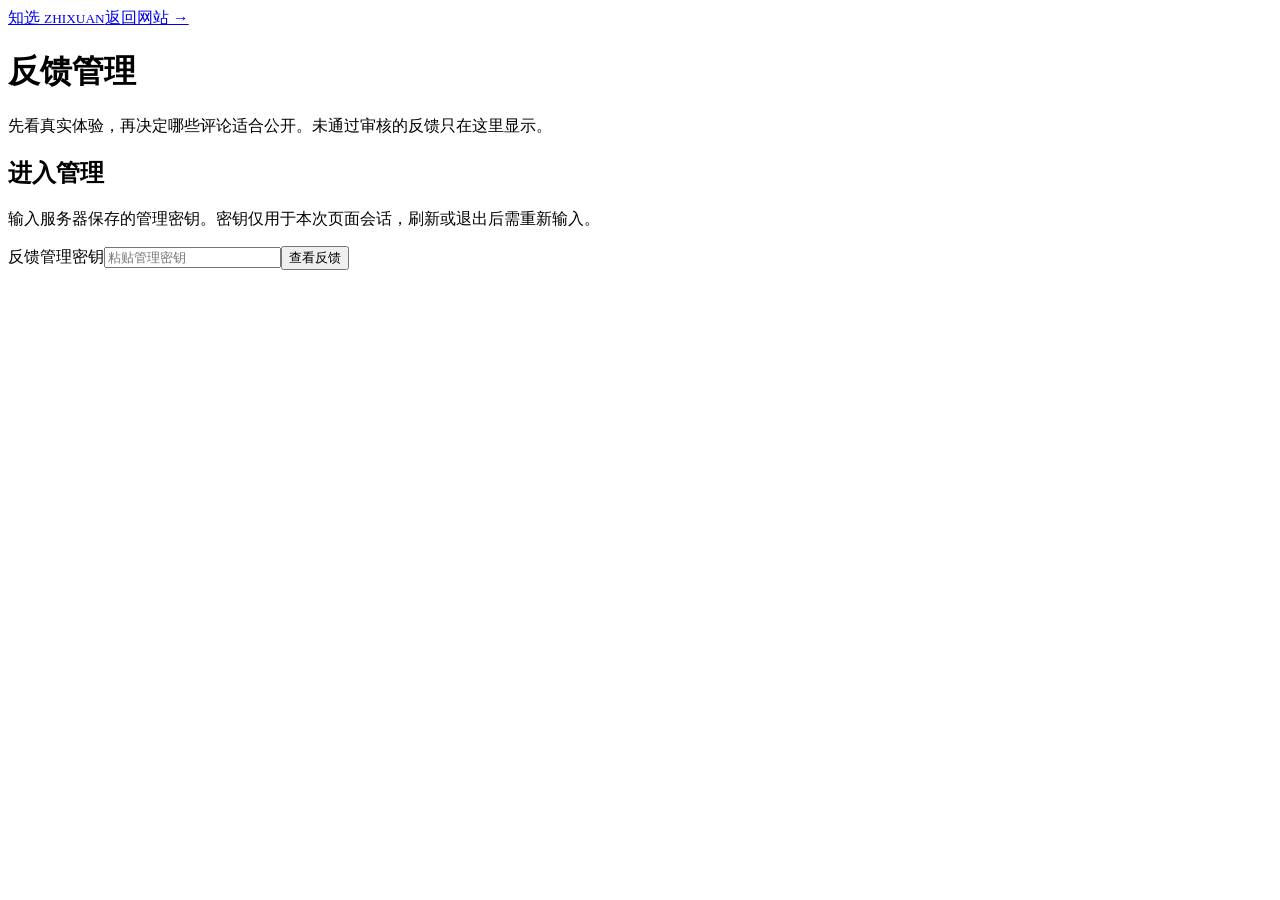
==== frontend/feedback-admin.html @ 262665d4 "feat: add moderated usage feedback under data explanations" ====
<!doctype html>
<html lang="zh-CN"><head><meta charset="UTF-8"><meta name="viewport" content="width=device-width, initial-scale=1"><meta name="robots" content="noindex,nofollow"><title>反馈管理 · 知选</title><link rel="icon" href="data:,"><link rel="stylesheet" href="/styles.css"><link rel="stylesheet" href="/glass.css"><link rel="stylesheet" href="/feedback.css?v=feedback-20261028"><script type="module" src="/feedback-admin.mjs?v=feedback-20261028"></script></head>
<body class="feedback-admin-body"><div class="app-shell"><header class="header"><a class="brand" href="/" aria-label="返回知选首页"><img class="brand-symbol" src="/assets/icons/phone.svg" alt=""><span>知选 <small>ZHIXUAN</small></span></a><a href="/">返回网站 →</a></header>
<main class="feedback-admin-main"><h1>反馈管理</h1><p class="feedback-admin-intro">先看真实体验，再决定哪些评论适合公开。未通过审核的反馈只在这里显示。</p>
<section id="admin-login-panel" class="feedback-admin-login"><h2>进入管理</h2><p>输入服务器保存的管理密钥。密钥仅用于本次页面会话，刷新或退出后需重新输入。</p><form id="admin-login" method="post" action="/api/v1/admin/feedback" autocomplete="off"><label for="admin-key">反馈管理密钥<input id="admin-key" name="key" type="password" required autocomplete="off" spellcheck="false" placeholder="粘贴管理密钥"></label><button id="admin-login-button" type="submit" class="primary">查看反馈</button></form></section>
<p id="admin-message" class="feedback-message" role="status" aria-live="polite"></p>
<section id="admin-workspace" hidden><div class="feedback-admin-toolbar"><label for="admin-filter">审核状态<select id="admin-filter"><option value="pending">待审核</option><option value="published">已发布</option><option value="rejected">未通过</option><option value="all">全部反馈</option></select></label><div class="actions"><button id="admin-refresh" type="button">刷新</button><button id="admin-export" type="button">导出全部 CSV</button><button id="admin-logout" type="button">退出管理</button></div></div><p id="admin-summary" class="feedback-admin-summary" role="status"></p><div id="admin-list" aria-live="polite"></div><div id="admin-pagination" class="pagination"></div></section>
</main></div></body></html>
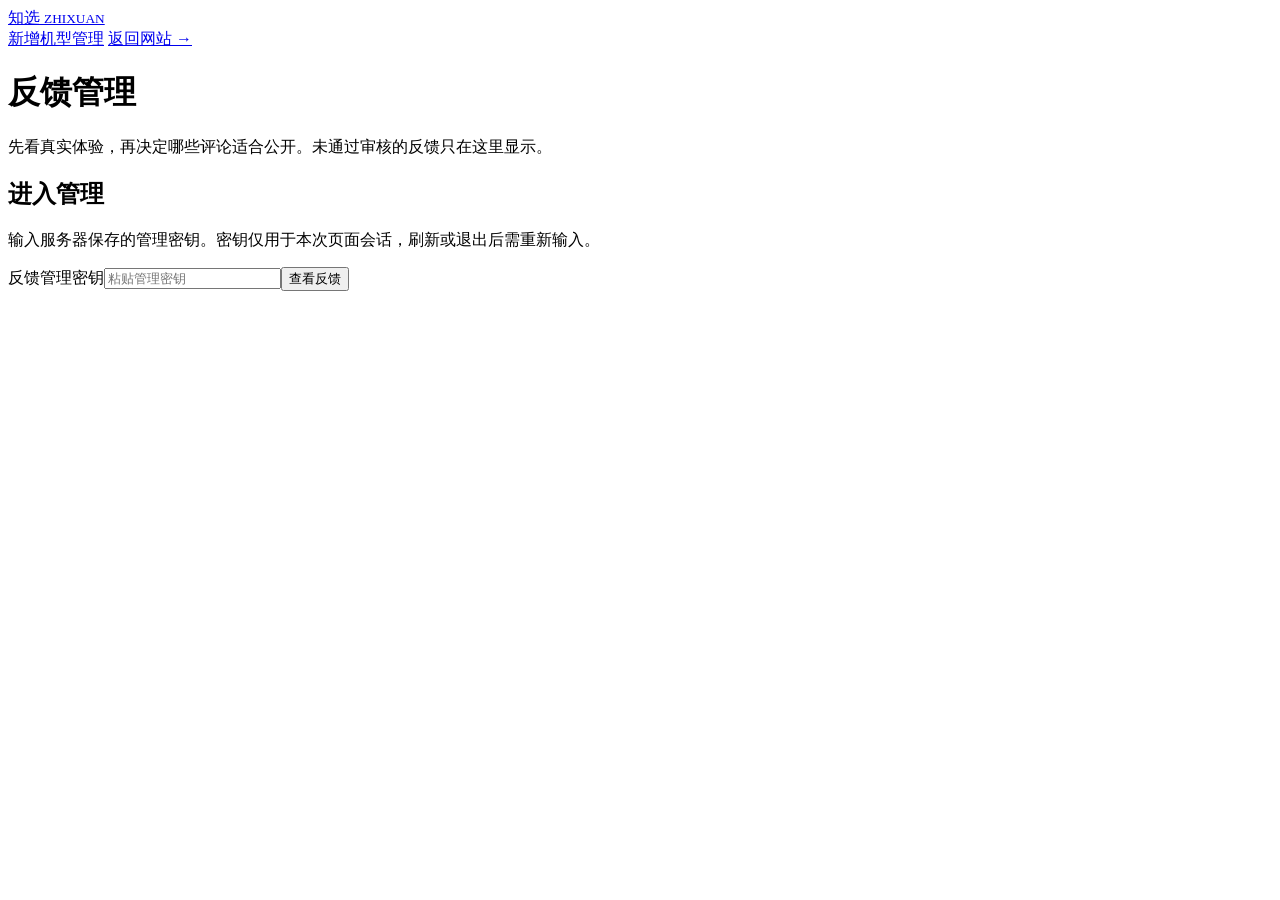
==== commit a01be31f: "feat: integrate reviewed phone intake and atomic catalog publishing" ====
--- a/frontend/feedback-admin.html
+++ b/frontend/feedback-admin.html
@@ -1,6 +1,6 @@
 <!doctype html>
 <html lang="zh-CN"><head><meta charset="UTF-8"><meta name="viewport" content="width=device-width, initial-scale=1"><meta name="robots" content="noindex,nofollow"><title>反馈管理 · 知选</title><link rel="icon" href="data:,"><link rel="stylesheet" href="/styles.css"><link rel="stylesheet" href="/glass.css"><link rel="stylesheet" href="/feedback.css?v=feedback-20261028"><script type="module" src="/feedback-admin.mjs?v=feedback-20261028"></script></head>
-<body class="feedback-admin-body"><div class="app-shell"><header class="header"><a class="brand" href="/" aria-label="返回知选首页"><img class="brand-symbol" src="/assets/icons/phone.svg" alt=""><span>知选 <small>ZHIXUAN</small></span></a><a href="/">返回网站 →</a></header>
+<body class="feedback-admin-body"><div class="app-shell"><header class="header"><a class="brand" href="/" aria-label="返回知选首页"><img class="brand-symbol" src="/assets/icons/phone.svg" alt=""><span>知选 <small>ZHIXUAN</small></span></a><nav aria-label="后台管理导航"><a href="/admin.html">新增机型管理</a> <a href="/">返回网站 →</a></nav></header>
 <main class="feedback-admin-main"><h1>反馈管理</h1><p class="feedback-admin-intro">先看真实体验，再决定哪些评论适合公开。未通过审核的反馈只在这里显示。</p>
 <section id="admin-login-panel" class="feedback-admin-login"><h2>进入管理</h2><p>输入服务器保存的管理密钥。密钥仅用于本次页面会话，刷新或退出后需重新输入。</p><form id="admin-login" method="post" action="/api/v1/admin/feedback" autocomplete="off"><label for="admin-key">反馈管理密钥<input id="admin-key" name="key" type="password" required autocomplete="off" spellcheck="false" placeholder="粘贴管理密钥"></label><button id="admin-login-button" type="submit" class="primary">查看反馈</button></form></section>
 <p id="admin-message" class="feedback-message" role="status" aria-live="polite"></p>
